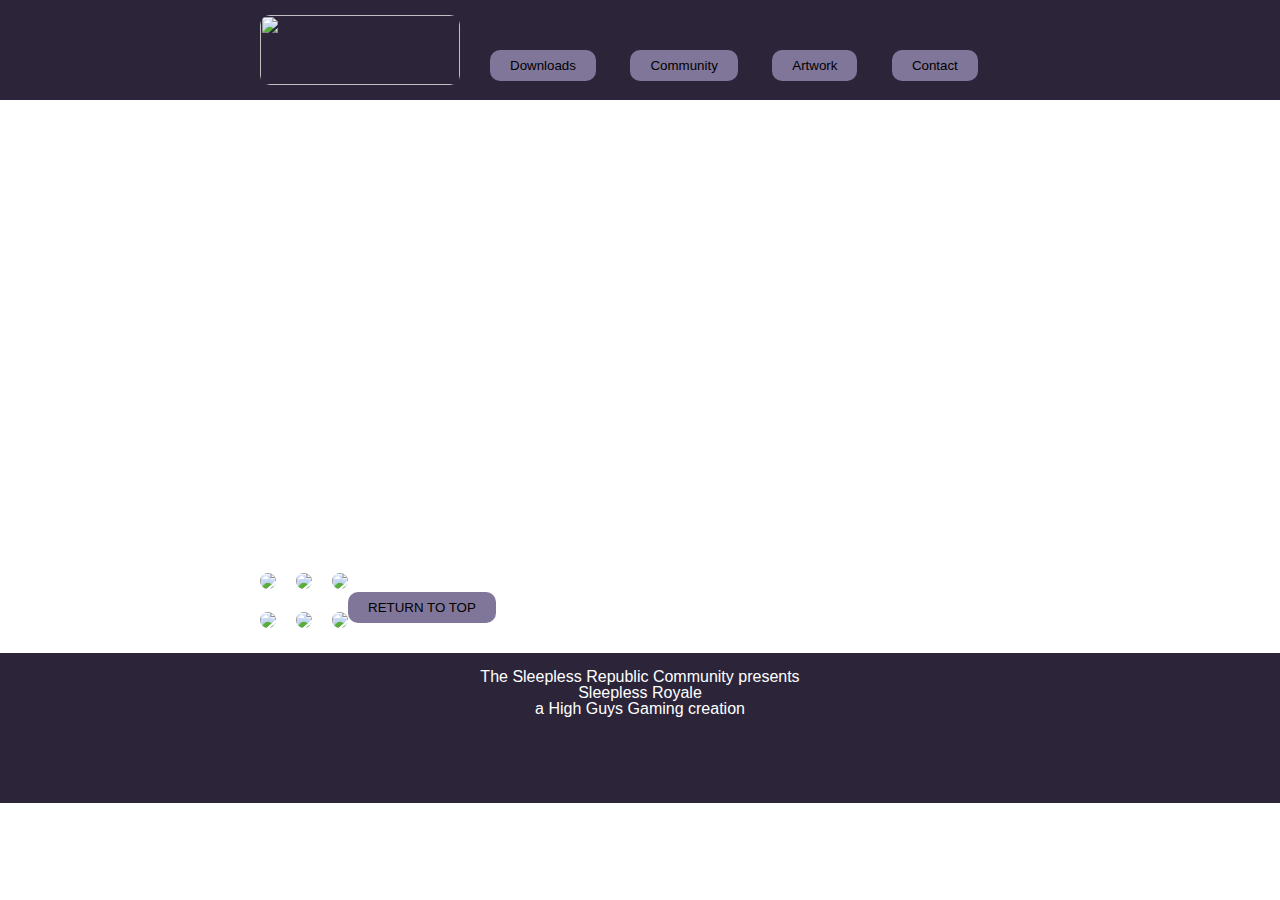
==== artwork.html @ 13acd4f3 "setting up file structure" ====
<!DOCTYPE html>
<html lang="en">
<head>
    <meta charset="UTF-8">
    <meta name="viewport" content="width=device-width, initial-scale=1.0">
    <meta http-equiv="X-UA-Compatible" content="ie=edge">
    <title>High Guys Gaming</title>
    <link rel="stylesheet" href="css/reset.css" />
    <link rel="stylesheet" href="css/artwork.css" />
</head>
<body>
    <header id="top">
        <section>
          <a href="index.html"><img src="images/header_logo1.png" width="200" height="70"></a>
            <nav>
              <ul>
                <li><a href="downloads.html"><button>Downloads</button></a></li>
                <li><a href="https://steamcommunity.com/groups/SleepCom" target="_blank"><button>Community</button></a></li>
                <li><a href="artwork.html"><button>Artwork</button></a></li>
                <li><a href="https://steamcommunity.com/profiles/76561197961866231" target="_blank"><button>Contact</button></a></li>
              </ul>
          </nav>
        </section>
      </header>

      <main>
        <iframe width="760" height="420" src="https://www.youtube.com/embed/nTn7D3klIKE" frameborder="0" allow="accelerometer; autoplay; encrypted-media; gyroscope; picture-in-picture" allowfullscreen></iframe>
      
        <ul class="sub-banners" id="screenshots">
          <li><a href="images/05.png" target="_blank"><img src="images/05_x240.png"></a></li>
          <li><a href="images/03.png" target="_blank"><img src="images/03_x240.png"></a></li>
          <li><a href="images/09.png" target="_blank"><img src="images/09_x240.png"></a></li>
        </ul>
        
      
        <div class="clearfix"></div>

        <ul class="sub-banners" id="screenshots">
            <li><a href="images/07.png" target="_blank"><img src="images/07_x240.png"></a></li>
            <li><a href="images/06.png" target="_blank"><img src="images/06_x240.png"></a></li>
            <li><a href="#" target="_blank"><img src="images/Placeholder_grid.png"></a></li>
          </ul>
        
        
      
          <a href="#top"><button>RETURN TO TOP</button></a>
        
      </main>
      
      <footer id="bottom">
          <p>
            <br>
            The Sleepless Republic Community presents<br>
            Sleepless Royale<br>
            a High Guys Gaming creation
          </p>
      </footer>

    <!-- <script src="js/app.js"></script> -->
</body>
</html>
---- css/artwork.css ----
body {
    font-family: helvetica;
}
  
a {
    color: #6858fc;
    text-decoration: none;
}

i { 
    font-style: italic;
  }
  
.clearfix {
    clear: both;
}
  
header {
    background: #2c253a;
    height: 100px;
}
  
header section {
    width: 760px;
    margin: 0 auto;
}
  
header img {
    float: left;
    margin-right: 30px;
    margin-top: 15px;
    border-radius: 10px;
}
  
header li {
    display: inline-block;
    margin-right: 30px;
    margin-top: 50px;
}
  
main {
    width: 760px;
    margin: 30px auto;
}

main iframe {
    border-radius: 10px;
}

ul img {
    border-radius: 10px;
}
  
.sub-banners li {
    float: left;
    margin-top: 20px;
    margin-right: 20px;
}
  
.sub-banners li:last-child {
    margin-right: 0;
}
  

  
h2 {
    margin-top: 20px;
    font-size: 26px;
    text-decoration: underline;
    text-transform: capitalize;
}
  
.right p {
    line-height: 26px;
    height: 275px;
    overflow: auto;
}
  
button {
    border: none;
    border-radius: 10px;
    background: #807699;
    color: #000;
    padding: 8px 20px;
    transition: 350ms all;
    cursor: pointer;
}
  
button:hover {
    background: #6858fc;
    color: #fff;
}
  
footer {
    background: #2c253a;
    height: 150px;
    text-align: center;
    color: #fff;
}
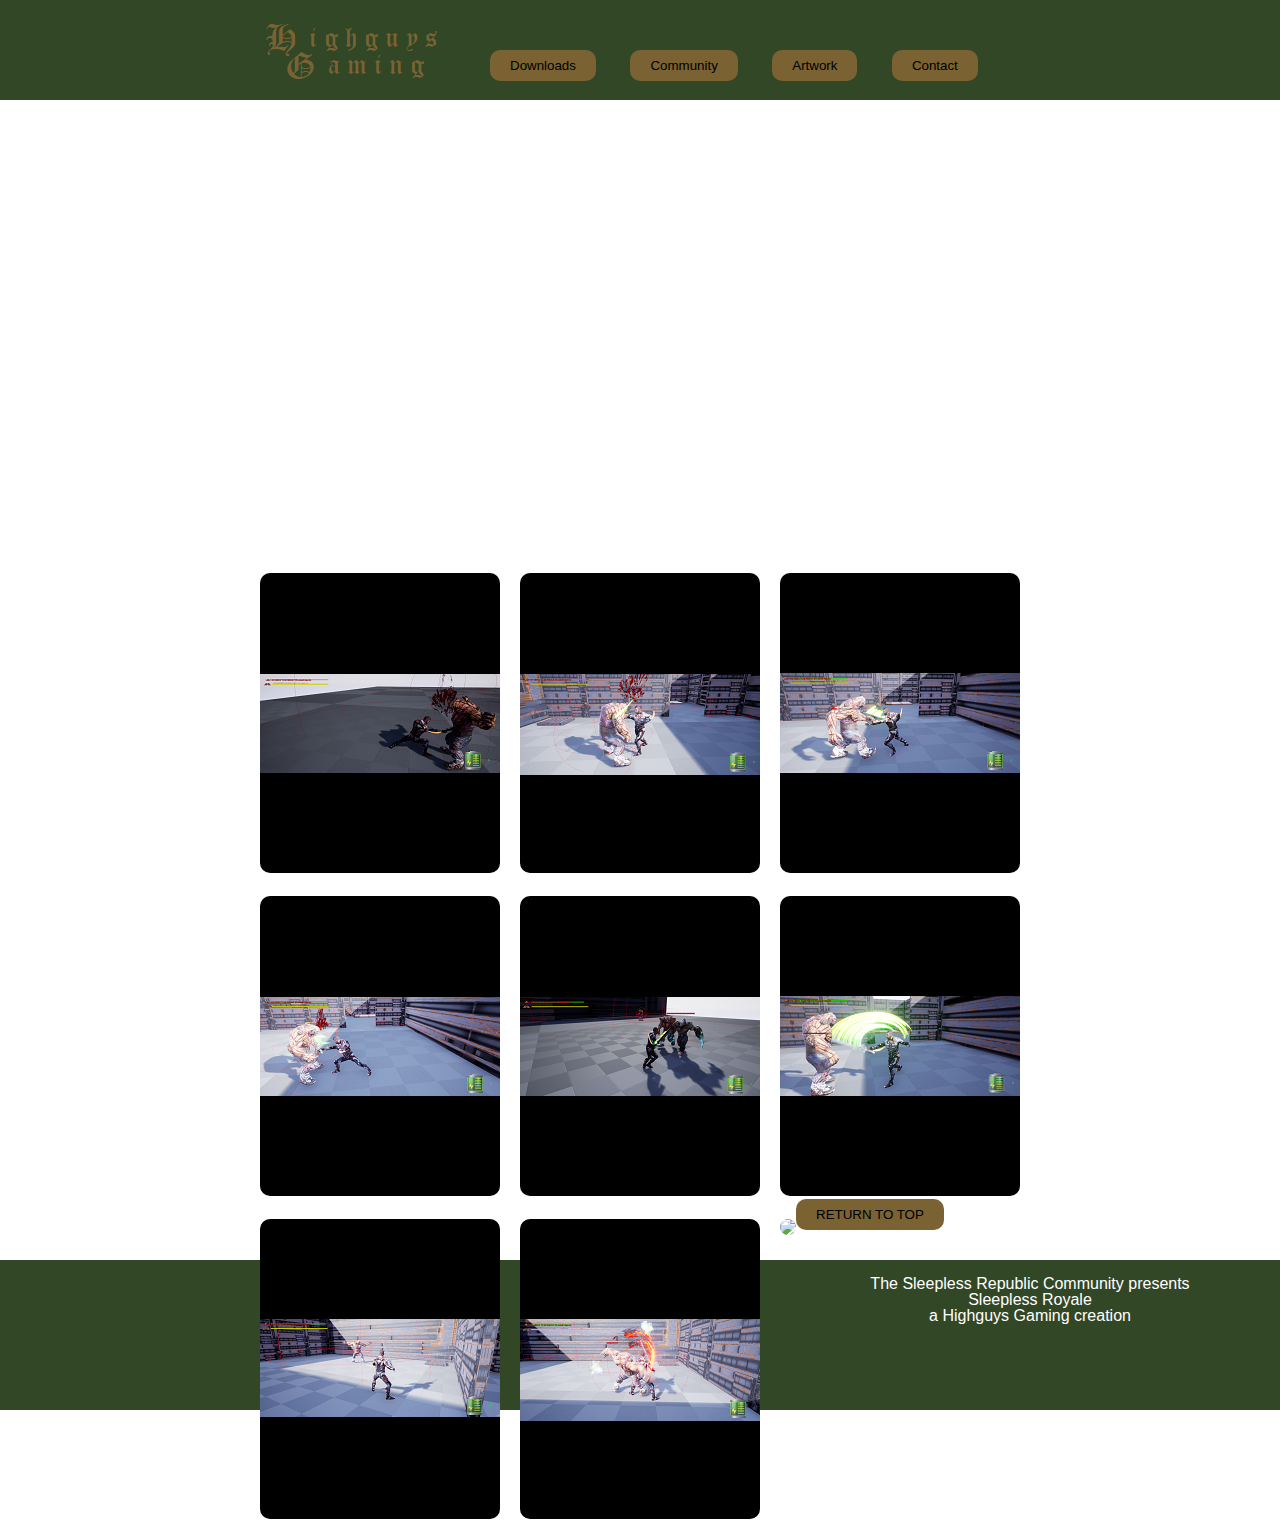
==== commit ee297191: "uploaded images" ====
--- a/artwork.html
+++ b/artwork.html
@@ -4,14 +4,14 @@
     <meta charset="UTF-8">
     <meta name="viewport" content="width=device-width, initial-scale=1.0">
     <meta http-equiv="X-UA-Compatible" content="ie=edge">
-    <title>High Guys Gaming</title>
+    <title>Highguys Gaming</title>
     <link rel="stylesheet" href="css/reset.css" />
     <link rel="stylesheet" href="css/artwork.css" />
 </head>
 <body>
     <header id="top">
         <section>
-          <a href="index.html"><img src="images/header_logo1.png" width="200" height="70"></a>
+          <a href="index.html"><img src="img/HGLogo.png" width="200" height="70"></a>
             <nav>
               <ul>
                 <li><a href="downloads.html"><button>Downloads</button></a></li>
@@ -27,19 +27,26 @@
         <iframe width="760" height="420" src="https://www.youtube.com/embed/nTn7D3klIKE" frameborder="0" allow="accelerometer; autoplay; encrypted-media; gyroscope; picture-in-picture" allowfullscreen></iframe>
       
         <ul class="sub-banners" id="screenshots">
-          <li><a href="images/05.png" target="_blank"><img src="images/05_x240.png"></a></li>
-          <li><a href="images/03.png" target="_blank"><img src="images/03_x240.png"></a></li>
-          <li><a href="images/09.png" target="_blank"><img src="images/09_x240.png"></a></li>
+          <li><a href="img/SW_Combat01_UnderDev.png" target="_blank"><img src="img/SW_Combat01_UnderDev_x240.png"></a></li>
+          <li><a href="img/SW_Combat02_UnderDev.png" target="_blank"><img src="img/SW_Combat02_UnderDev_x240.png"></a></li>
+          <li><a href="img/SW_Combat03_UnderDev.png" target="_blank"><img src="img/SW_Combat03_UnderDev_x240.png"></a></li>
         </ul>
         
-      
         <div class="clearfix"></div>
 
         <ul class="sub-banners" id="screenshots">
-            <li><a href="images/07.png" target="_blank"><img src="images/07_x240.png"></a></li>
-            <li><a href="images/06.png" target="_blank"><img src="images/06_x240.png"></a></li>
-            <li><a href="#" target="_blank"><img src="images/Placeholder_grid.png"></a></li>
-          </ul>
+          <li><a href="img/SW_Combat04_UnderDev.png" target="_blank"><img src="img/SW_Combat04_UnderDev_x240.png"></a></li>
+          <li><a href="img/SW_Combat05_UnderDev.png" target="_blank"><img src="img/SW_Combat05_UnderDev_x240.png"></a></li>
+          <li><a href="img/SW_Combat06_UnderDev.png" target="_blank"><img src="img/SW_Combat06_UnderDev_x240.png"></a></li>
+        </ul>
+
+        <div class="clearfix"></div>
+
+        <ul class="sub-banners" id="screenshots">
+          <li><a href="img/SW_MutantRoar_UnderDev.png" target="_blank"><img src="img/SW_MutantRoar_UnderDev_x240.png"></a></li>
+          <li><a href="img/SW_MutantTrailFX_UnderDev.png" target="_blank"><img src="img/SW_MutantTrailFX_UnderDev_x240.png"></a></li>
+          <li><a href="#" target="_blank"><img src="img/PlaceHolder_x240.png"></a></li>
+        </ul>
         
         
       
@@ -52,7 +59,7 @@
             <br>
             The Sleepless Republic Community presents<br>
             Sleepless Royale<br>
-            a High Guys Gaming creation
+            a Highguys Gaming creation
           </p>
       </footer>
 
--- a/css/artwork.css
+++ b/css/artwork.css
@@ -3,7 +3,7 @@
 }
   
 a {
-    color: #6858fc;
+    color: #86a74a;
     text-decoration: none;
 }
 
@@ -16,7 +16,7 @@
 }
   
 header {
-    background: #2c253a;
+    background: #324726;
     height: 100px;
 }
   
@@ -79,7 +79,7 @@
 button {
     border: none;
     border-radius: 10px;
-    background: #807699;
+    background: #7a6233;
     color: #000;
     padding: 8px 20px;
     transition: 350ms all;
@@ -87,12 +87,12 @@
 }
   
 button:hover {
-    background: #6858fc;
+    background: #a1822b;
     color: #fff;
 }
   
 footer {
-    background: #2c253a;
+    background: #324726;
     height: 150px;
     text-align: center;
     color: #fff;
